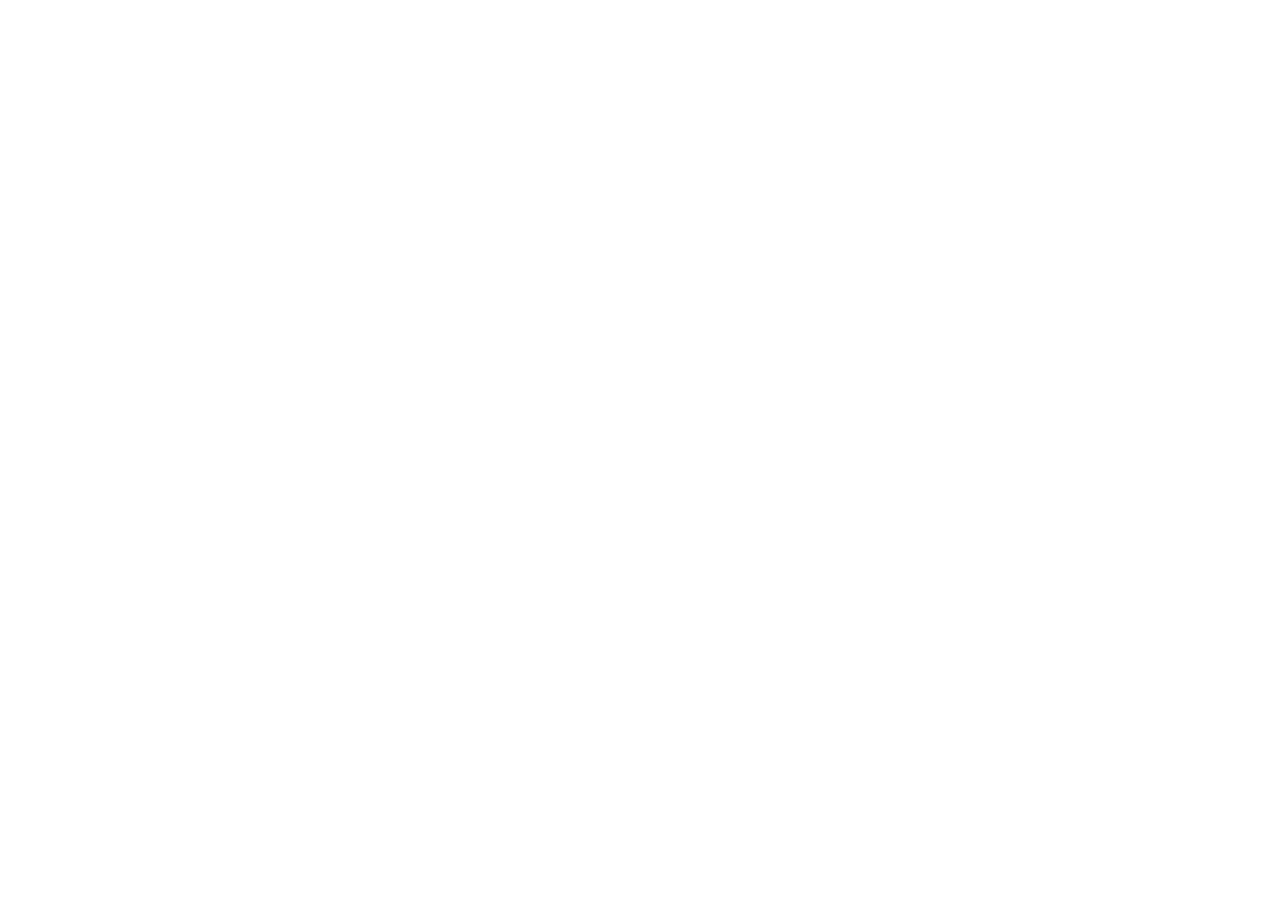
==== index.html @ bc7297a9 "agregadas etiquetas al archivo index" ====
<!DOCTYPE html>
<html lang="en">
<head>
    <meta charset="UTF-8">
    <meta name="viewport" content="width=device-width, initial-scale=1.0">
    <title>Document</title>
</head>
<body>
    <main> 
       <header>  


       </header>
     
       <footer>
     
     </footer>
    </main>
</body>
</html>
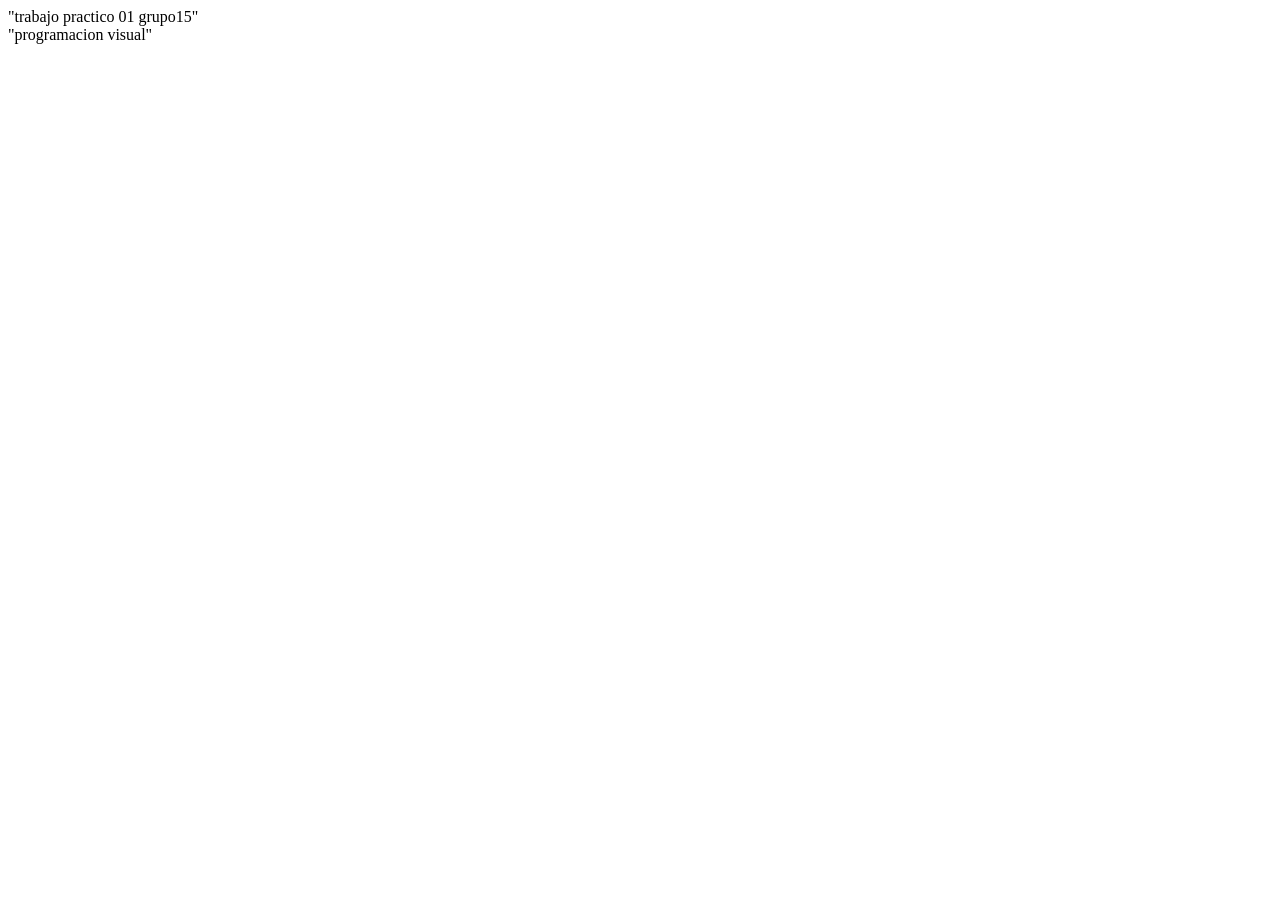
==== commit dea6add9: "titulo agregado al header" ====
--- a/index.html
+++ b/index.html
@@ -7,12 +7,12 @@
 </head>
 <body>
     <main> 
-       <header>  
+       <header>  "trabajo practico 01 grupo15"
 
 
        </header>
      
-       <footer>
+       <footer> "programacion visual"
      
      </footer>
     </main>
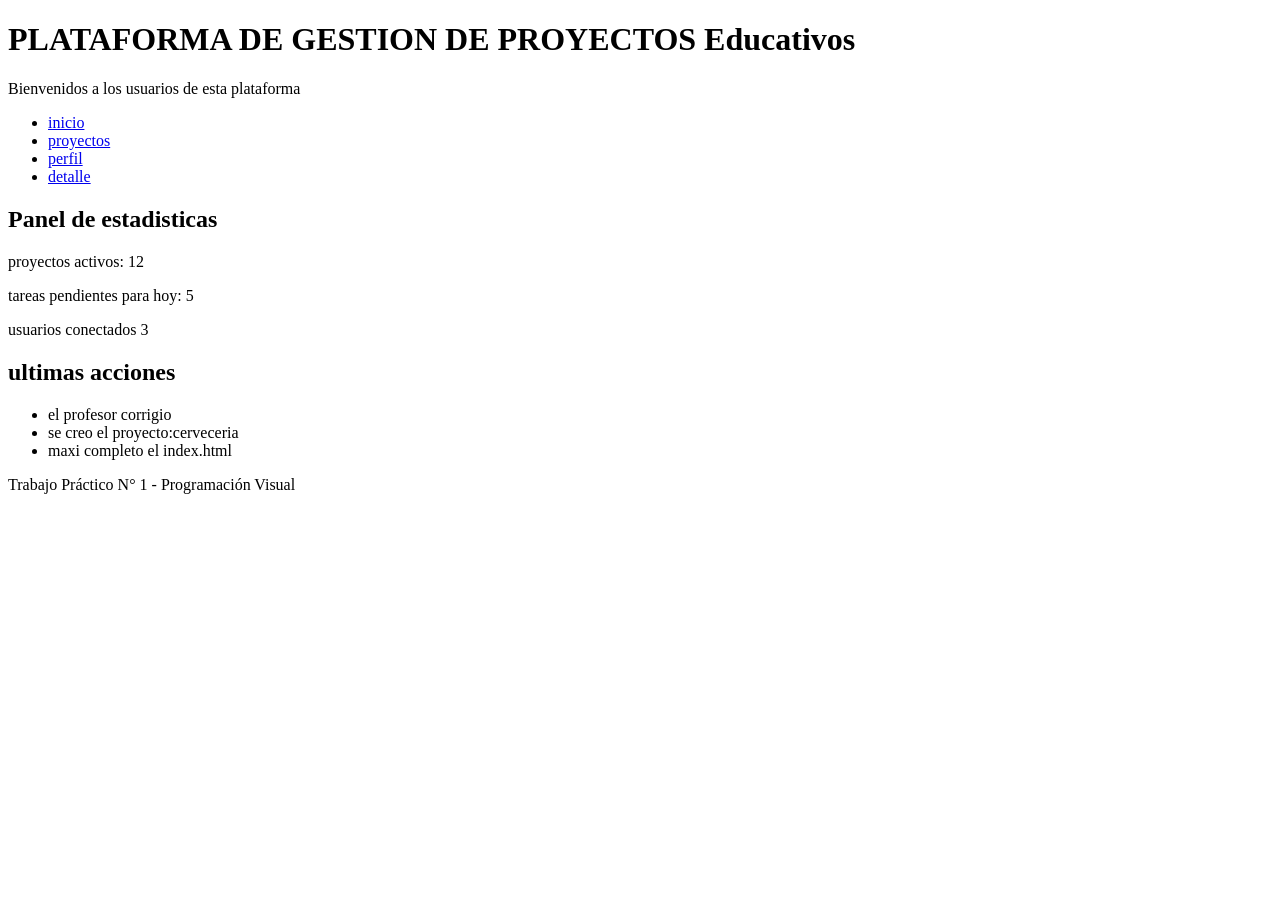
==== commit 6900a9ef: "estructura html termidana AntenorMaximiliano" ====
--- a/index.html
+++ b/index.html
@@ -1,20 +1,41 @@
-<!DOCTYPE html>
-<html lang="en">
-<head>
-    <meta charset="UTF-8">
-    <meta name="viewport" content="width=device-width, initial-scale=1.0">
+<!doctype html>
+<html lang="es">
+  <head>
+    <meta charset="UTF-8" />
+    <meta name="viewport" content="width=device-width, initial-scale=1.0" />
     <title>Document</title>
-</head>
-<body>
-    <main> 
-       <header>  "trabajo practico 01 grupo15"
-
-
-       </header>
-     
-       <footer> "programacion visual"
-     
-     </footer>
+  </head>
+  <body>
+    <header>
+      <h1>PLATAFORMA DE GESTION DE PROYECTOS Educativos</h1>
+      <p>Bienvenidos a los usuarios de esta plataforma</p>
+    </header>
+    <nav>
+      <ul>
+        <li><a href="index.html">inicio</a></li>
+        <li><a href="proyectos.html">proyectos</a></li>
+        <li><a href="perfil.html">perfil</a></li>
+        <li><a href="detalle.html">detalle</a></li>
+      </ul>
+    </nav>
+    <main>
+      <section>
+        <h2>Panel de estadisticas</h2>
+        <p>proyectos activos: 12</p>
+        <p>tareas pendientes para hoy: 5</p>
+        <p>usuarios conectados 3</p>
+      </section>
+      <section>
+        <h2>ultimas acciones</h2>
+        <ul>
+          <li>el profesor corrigio</li>
+          <li>se creo el proyecto:cerveceria</li>
+          <li>maxi completo el index.html</li>
+        </ul>
+      </section>
     </main>
-</body>
-</html>+    <footer>
+      <p>Trabajo Práctico N° 1 - Programación Visual</p>
+    </footer>
+  </body>
+</html>
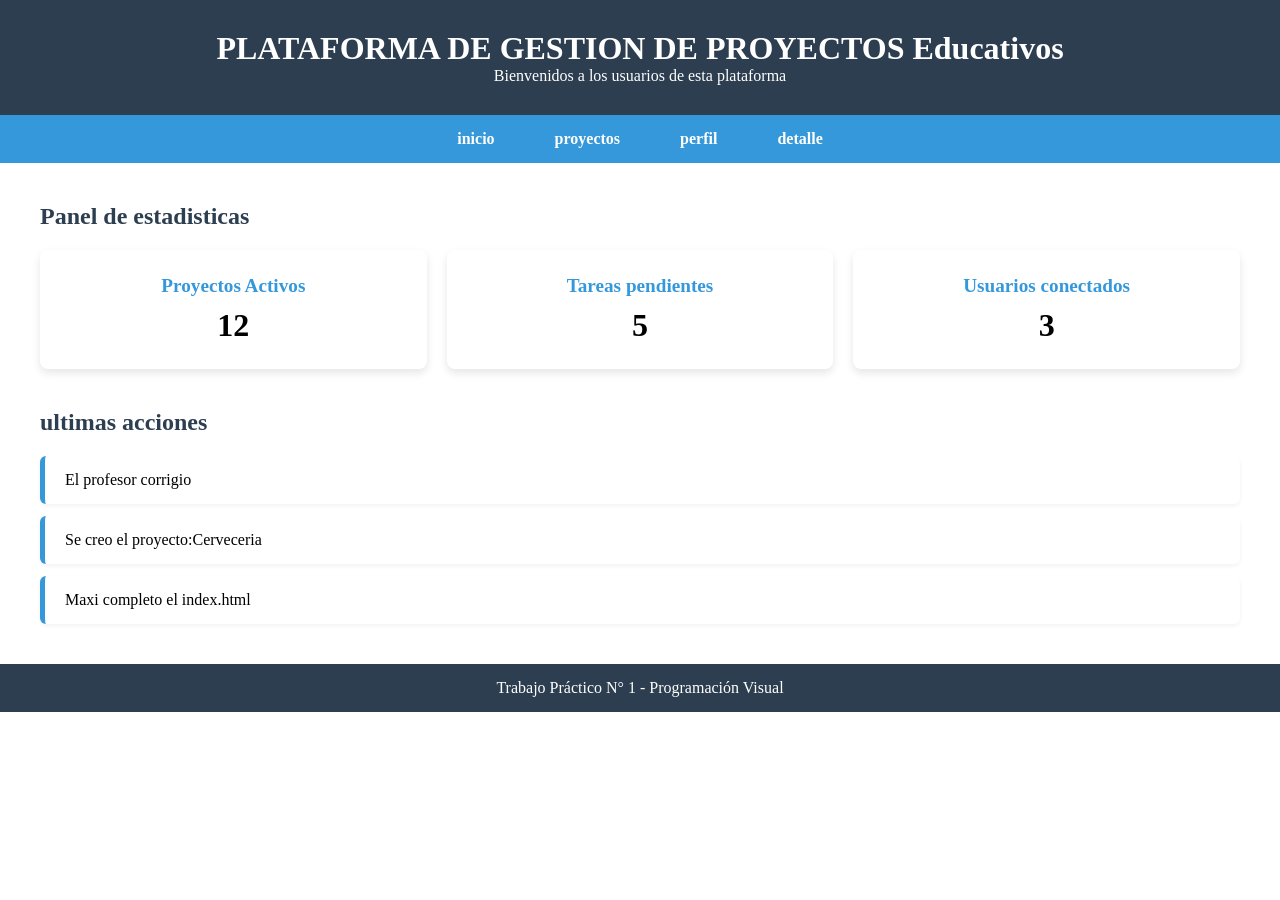
==== commit 50791225: "hice cambios en la organizacion AntenorMaximiliano" ====
--- a/index.html
+++ b/index.html
@@ -3,38 +3,51 @@
   <head>
     <meta charset="UTF-8" />
     <meta name="viewport" content="width=device-width, initial-scale=1.0" />
-    <title>Document</title>
+    <title>gestion de proyectos</title>
+    <link rel="stylesheet" href="assets/css/index.css" />
   </head>
-  <body>
-    <header>
+  <body class="contenedor">
+    <header class="encabezado-principal">
       <h1>PLATAFORMA DE GESTION DE PROYECTOS Educativos</h1>
       <p>Bienvenidos a los usuarios de esta plataforma</p>
     </header>
-    <nav>
-      <ul>
+    <nav class="barra-navegacion">
+      <ul class="menu-enlaces">
         <li><a href="index.html">inicio</a></li>
         <li><a href="proyectos.html">proyectos</a></li>
         <li><a href="perfil.html">perfil</a></li>
         <li><a href="detalle.html">detalle</a></li>
       </ul>
     </nav>
-    <main>
-      <section>
+    <main class="contenido-principal">
+      <section class="seccion-estadisticas">
         <h2>Panel de estadisticas</h2>
-        <p>proyectos activos: 12</p>
-        <p>tareas pendientes para hoy: 5</p>
-        <p>usuarios conectados 3</p>
+        <div class="contenedor-tarjetas">
+          <article class="tarjeta-dato">
+            <h3>Proyectos Activos</h3>
+            <p>12</p>
+          </article>
+          <article class="tarjeta-dato">
+            <h3>Tareas pendientes</h3>
+            <p>5</p>
+          </article>
+          <article class="tarjeta-dato">
+            <h3>Usuarios conectados</h3>
+            <p>3</p>
+          </article>
+        </div>
       </section>
-      <section>
+
+      <section class="seccion-novedades">
         <h2>ultimas acciones</h2>
-        <ul>
-          <li>el profesor corrigio</li>
-          <li>se creo el proyecto:cerveceria</li>
-          <li>maxi completo el index.html</li>
+        <ul class="lista-novedades">
+          <li>El profesor corrigio</li>
+          <li>Se creo el proyecto:Cerveceria</li>
+          <li>Maxi completo el index.html</li>
         </ul>
       </section>
     </main>
-    <footer>
+    <footer class="pie-pagina">
       <p>Trabajo Práctico N° 1 - Programación Visual</p>
     </footer>
   </body>
--- a/assets/css/index.css
+++ b/assets/css/index.css
@@ -0,0 +1,138 @@
+:root {
+  --color-fondo: #f4f6f9;
+  --color-encabezado: #2c3e50;
+  --color-nav: #3498db;
+  --color-tarjeta: #ffffff;
+  --color-texto: #333333;
+  --color-hover: #2980b9;
+
+  --fuente-principal: "Segoe UI", Tahoma, Geneva, Verdana, sans-serif;
+}
+
+* {
+  margin: 0;
+  padding: 0;
+  box-sizing: border-box;
+}
+
+.grid-contenedor {
+  font-family: var(--fuente-principal);
+  background-color: var(--color-fondo);
+  color: var(--color-texto);
+  display: grid;
+  grid-template-rows: auto auto 1fr auto;
+  min-height: 100vh;
+}
+
+.encabezado-principal {
+  background-color: var(--color-encabezado);
+  color: white;
+  text-align: center;
+  padding: 30px 20px;
+}
+
+.pie-pagina {
+  background-color: var(--color-encabezado);
+  color: white;
+  text-align: center;
+  padding: 15px;
+}
+
+.barra-navegacion {
+  background-color: var(--color-nav);
+  padding: 15px;
+}
+
+.menu-enlaces {
+  display: flex;
+  justify-content: center;
+  gap: 30px;
+  list-style: none;
+}
+
+.menu-enlaces a {
+  color: white;
+  text-decoration: none;
+  font-weight: bold;
+  padding: 10px 15px;
+  border-radius: 5px;
+  transition: all 0.3s ease;
+}
+
+.menu-enlaces a:hover,
+.menu-enlaces a:focus {
+  background-color: var(--color-hover);
+  transform: scale(1.1);
+}
+
+.menu-enlaces a:active {
+  transform: scale(0.95);
+}
+
+.contenido-principal {
+  padding: 40px;
+}
+
+.seccion-estadisticas h2,
+.seccion-novedades h2 {
+  margin-bottom: 20px;
+  color: var(--color-encabezado);
+}
+
+.contenedor-tarjetas {
+  display: flex;
+  flex-wrap: wrap;
+  gap: 20px;
+  margin-bottom: 40px;
+}
+
+.tarjeta-dato {
+  background-color: var(--color-tarjeta);
+  flex: 1;
+  min-width: 200px;
+  padding: 25px;
+  border-radius: 8px;
+  box-shadow: 0 4px 8px rgba(0, 0, 0, 0.1);
+  text-align: center;
+  transition: transform 0.3s ease;
+}
+
+.tarjeta-dato:hover {
+  transform: translateY(-5px);
+}
+
+.tarjeta-dato h3 {
+  font-size: 1.2rem;
+  color: var(--color-nav);
+  margin-bottom: 10px;
+}
+
+.tarjeta-dato p {
+  font-size: 2rem;
+  font-weight: bold;
+}
+
+.lista-novedades {
+  list-style: none;
+  display: flex;
+  flex-direction: column;
+  gap: 12px;
+}
+
+.lista-novedades li {
+  background-color: var(--color-tarjeta);
+  padding: 15px 20px;
+  border-radius: 6px;
+  box-shadow: 0 2px 4px rgba(0, 0, 0, 0.05);
+
+  border-left: 5px solid var(--color-nav);
+
+  transition:
+    transform 0.2s ease,
+    background-color 0.2s ease;
+}
+
+.lista-novedades li:hover {
+  transform: translateX(10px);
+  background-color: #e8f4fd;
+}
